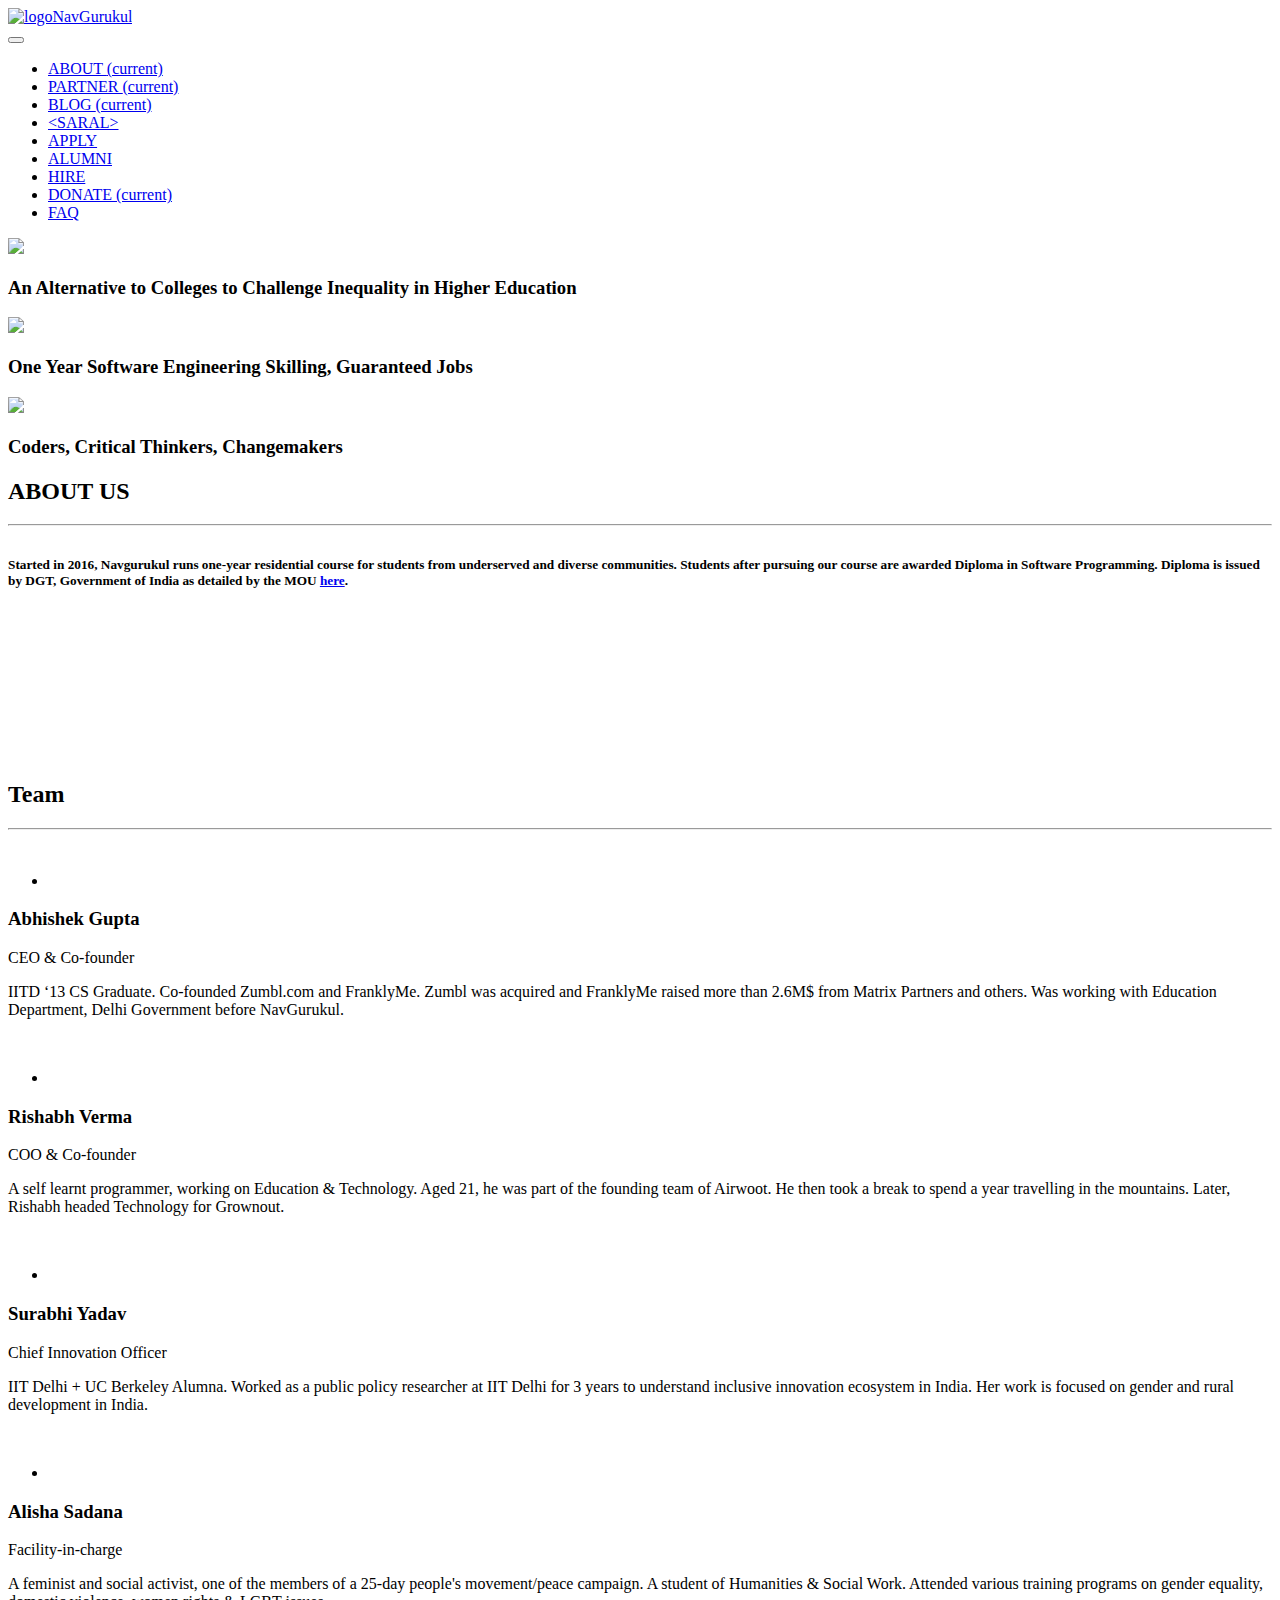
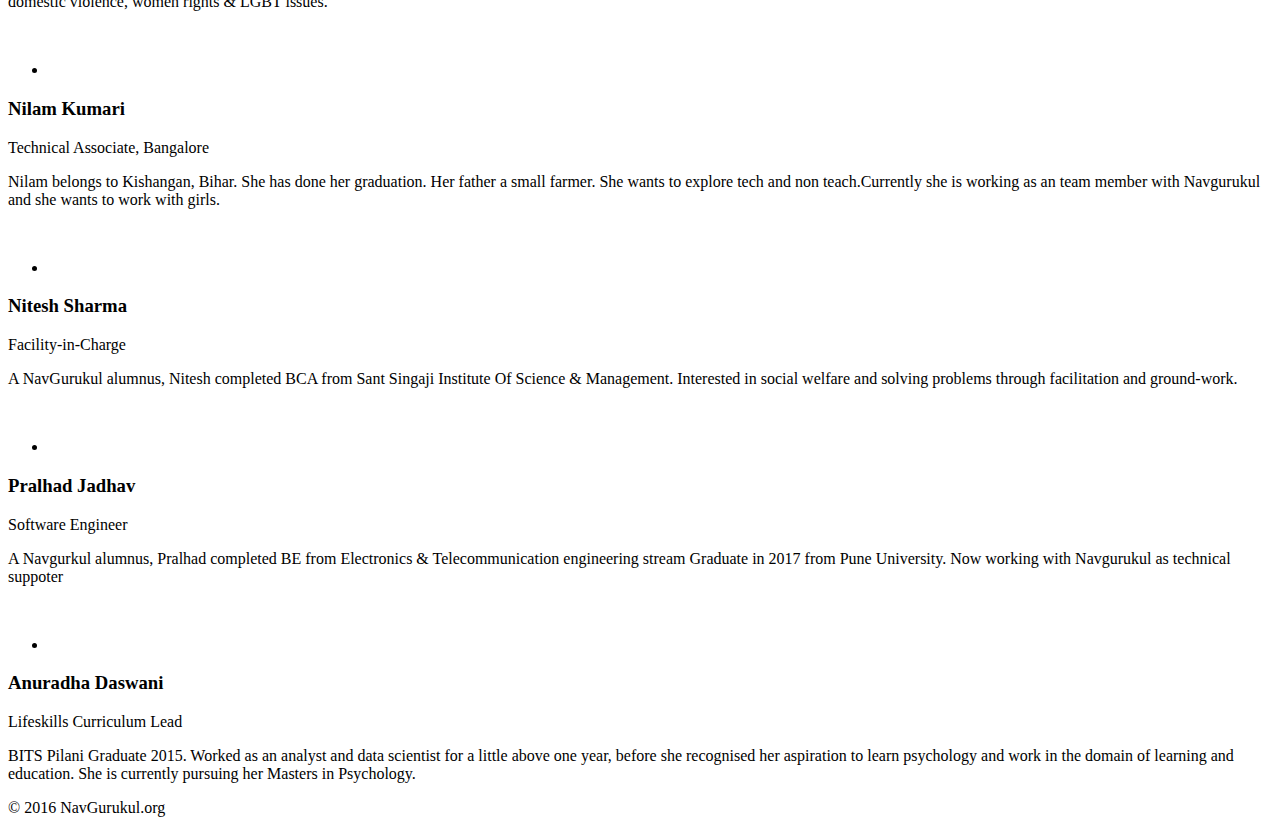
==== about.html @ 056e485e "Deploy navgurukul/p-sainath to github.com/navgurukul/p-sainath.git:gh-pages" ====
<!DOCTYPE html>
<html lang="en">

<head>
  <meta charset="utf-8" />
  <meta name="viewport" content="width=device-width, initial-scale=1, shrink-to-fit=no" />
  <meta http-equiv="X-UA-Compatible" content="ie=edge" />
  <title>NavGurukul</title>
  <link rel="stylesheet" href="assets/css/app.css" />

  <meta name="author" content="" />
  <meta property="og:title" content="NavGurukul" />
  <meta property="og:url" content="http://navgurukul.org" />
  <meta property="og:image" content="http://navgurukul.org/img/sqlogo.jpg" />
  <meta property="og:description" content="NavGurukul is a non-profit initiative to provide a meaningful alternative to the college education. We train youth from humble backgrounds for free in software programming and other aspirational opportunities."
  />
  <meta name="description" content="NavGurukul is a non-profit initiative to provide meaningful alternative to college education. We train youth from humble backgrounds for free in software programming and other aspirational opportunities." />
  <link href="https://fonts.googleapis.com/css?family=Mrs+Sheppards%7CDosis:300,400,700%7COpen+Sans:300italic,400italic,600italic,700italic,800italic,400,300,600,700,800;" rel="stylesheet" type="text/css" />
  <link rel="icon" href="assets/img/favicon.png" />
  <link rel="stylesheet" type="text/css" href="//cdn.jsdelivr.net/npm/slick-carousel@1.8.1/slick/slick.css" />
  <link rel="stylesheet" type="text/css" href="//cdn.jsdelivr.net/npm/slick-carousel@1.8.1/slick/slick-theme.css" />

  <link rel="stylesheet" href="https://cdn.jsdelivr.net/gh/fancyapps/fancybox@3.5.7/dist/jquery.fancybox.min.css" />

  <!-- <link rel="stylesheet" href="https://stackpath.bootstrapcdn.com/bootstrap/4.4.1/css/bootstrap.min.css" integrity="sha384-Vkoo8x4CGsO3+Hhxv8T/Q5PaXtkKtu6ug5TOeNV6gBiFeWPGFN9MuhOf23Q9Ifjh" crossorigin="anonymous"> -->
  <!-- inject:css -->
  <link rel="stylesheet" href="/assets/css/app.css">
  <link rel="stylesheet" href="/assets/css/faq.css">
  <!-- endinject -->
</head>

<body>
   <nav id="mainNav" class="navbar navbar-expand-md navbar-default fixed-top navbar-light">
  <div class="container">
    <a class="navbar-brand" href="index.html#page-top"><img src="assets/img/logo.png" alt="logoNavGurukul" class="logoheader"></a>
    <div class="nav-item dropdown" style="cursor: pointer;">
      <a class="nav-link dropdown-toggle text-primary" id="selected_option" data-toggle="dropdown" aria-haspopup="true" aria-expanded="false"></a>
      <div class="dropdown-menu" aria-labelledby="dropdown09">
        <a class="dropdown-item" id="other_option" onclick="changeLang()"></a>
      </div>
    </div>
    <button class="navbar-toggler" type="button" data-toggle="collapse" data-target="#navbarCollapse" aria-controls="navbarCollapse" aria-expanded="false" aria-label="Toggle navigation">
            <span class="navbar-toggler-icon"></span>
        </button>
    <div class="collapse navbar-collapse" id="navbarCollapse">
      <ul class="navbar-nav mr-auto"></ul>
      <ul class="navbar-nav nav">
        <li class="nav-item">
          <a class="nav-link" href="about.html">ABOUT
                        <span class="sr-only">(current)</span>
                    </a>
        </li>
        <li class="nav-item">
          <a class="nav-link" href="index.html#page-top">PARTNER
                        <span class="sr-only">(current)</span>
                    </a>
        </li>
        <li class="nav-item">
          <a class="nav-link" target="_blank" href="http://medium.com/navgurukul">BLOG
                        <span class="sr-only">(current)</span>
                    </a>
        </li>
        <li class="nav-item">
          <a target="_blank" class="nav-link" href="http://saral.navgurukul.org">&lt;SARAL&gt;
                    </a>
        </li>
        <li class="nav-item">
          <a rel="nowfollow" class="nav-link" href="http://admissions.navgurukul.org" target="_blank">APPLY
                    </a>
        </li>
        <li class="nav-item">
          <a rel="nowfollow" class="nav-link" href="alumni.html">ALUMNI
                </a>
        </li>
        <li class="nav-item">
          <a rel="nofollow" class="nav-link" href="hire.html">HIRE
                    </a>
        </li>
        <li class="nav-item">
          <a rel="nofollow" class="nav-link" href="donate.html">DONATE
                            <span class="sr-only">(current)</span>
                        </a>
        </li>
        <li class="nav-item">
                    <a rel="nofollow"  class="nav-link" href="faq.html">FAQ
                    </a>
                </li>
        <!-- <li class="nav-item">
                    <a target="_blank"  class="nav-link" rel="nofollow" href="https://angel.co/navgurukul-foundation/jobs">JOIN US
                    </a>
                </li> -->
      </ul>
      <!-- <form class="form-inline mt-2 mt-md-0">
                <input class="form-control mr-sm-2" type="text" placeholder="Search" aria-label="Search">
                <button class="btn btn-outline-success my-2 my-sm-0" type="submit">Search</button>
            </form> -->
    </div>
  </div>
</nav>
  <main role="main" class="minHeight">
    <div class="text-center mt-5 pt-md-5 px-md-5 px-4">
        <!-- <h2 class="section-heading text-center">IN THE PRESS</h2>
        <hr class="primary" /> -->
        <div class="newsArticles">
          <div class="slide-content">
            <div class="mx-3">
              <div class="row d-flex justify-content-center">
                <div class="col-md-6 col-12">
                  <img src="assets/img/about/1.jpg" style="max-width: 100%"/>
                </div>
                <div class="px-4 align-self-center col-md-4 col-12" style="word-break: break-word">
                  <h3>An Alternative to Colleges to Challenge Inequality in Higher Education</h3>
                </div>
              </div>
            </div>
          </div>
          <div class="slide-content">
            <div class="mx-3">
              <div class="row d-flex justify-content-center">
                <div class="col-md-6 col-12">
                  <img src="assets/img/about/2.jpg" style="max-width: 100%"/>
                </div>
                <div class="px-4 align-self-center col-md-4 col-12" style="word-break: break-word">
                  <h3>One Year Software Engineering Skilling, Guaranteed Jobs</h3>
                </div>
              </div>
            </div>
          </div>
          <div class="slide-content">
            <div class="mx-3">
              <div class="row d-flex justify-content-center">
                <div class="col-md-6 col-12">
                  <img src="assets/img/about/4.jpg" style="max-width: 100%"/>
                </div>
                <div class="px-4 align-self-center col-md-4 col-12" style="word-break: break-word">
                  <h3>Coders, Critical Thinkers, Changemakers</h3>
                </div>
              </div>
            </div>
          </div>
        </div>
      </div>
    <section id="about" class="container pt-0">
      <section id="articles">
        <div class="container">
          <div class="row">
            <div class="col-lg-12 text-center">
              <h2 class="section-heading">ABOUT US</h2>
              <hr class="primary">
            </div>
          </div>
        </div>
      </section>
      <div class="clearfix"></div>
    
      <!-- <div class="text-center mb-4">
            <h2 class="section-heading">ABOUT US</h2>
            <hr>
        </div>
      -->
    
      <div class="row w-middle mb-4 p-3" style="display: flex; justify-content: center;">
        <h5>
          Started in 2016, Navgurukul runs one-year residential course for students from underserved and diverse
          communities. Students after pursuing our course are awarded Diploma in Software Programming. Diploma is issued by
          DGT, Government of India as detailed
          by the MOU <a href="assets/static/mou_dgt_diploma-in-software-programming.pdf" target="_blank">here</a>.
        </h5>
      </div>
    
    
      <div class="row w-middle mb-4 iframe-container" style="display: flex; justify-content: center;">
        <iframe
          src="https://docs.google.com/presentation/d/e/2PACX-1vRImbed-Fmaf8QEDzNj3SMFJFYpXbOC4sutIFTYfW6JFjGzozowZCgu142FKwjmiiOvM-0MRkkpXvPk/embed?start=true&loop=false&delayms=5000"
          frameborder="0" allowfullscreen="true" mozallowfullscreen="true" align="center"
          webkitallowfullscreen="true"></iframe>
      </div>
    
      <!-- <div class="row equal-heights w-middle mt-4">
        <div class="col-md-4 bg-gray">
          <div class="box">
            <h2>Access to <b>Opportunity</b></h2>
            <p>
              Barriers to entry for the youth in the form of test scores &amp; high fee structures
            </p>
            <p>
              Discriminatory and highly unequal access to aspirational jobs
            </p>
          </div>
        </div>
        <div class="col-md-4 bg-darkgray">
          <div class="box">
            <h2>Current <b>College</b> System</h2>
            <p>
              93% of Engineers graduating are considered unemployable
            </p>
            <p>
              Colleges disconnected with the 21st century skills
            </p>
          </div>
        </div>
        <div class="col-md-4 bg-gray">
          <div class="box">
            <h2>Employers' <b>Dilemma</b></h2>
            <p>
              Need to re-train & run expensiv in-house training programmes
            </p>
            <p>
              High signal to noise ratio while hiring
            </p>
          </div>
        </div>
      </div>
      <div class="row equal-heights w-middle mb-1">
        <div class="col-md-4 bg-primary">
          <div class="box">
            <p>
              <b>Pay It Forward</b><br/> Students pay back to NavGurukul when they get a job with a minimum salary of 15k
            </p>
            <p>
              <b>Join Us</b><br/> A student can simply join us by giving the test <a href="http://admissions.navgurukul.org">here</a>
            </p>
          </div>
        </div>
        <div class="col-md-4 solutionbg">
        </div>
        <div class="col-md-4 bg-dark">
          <div class="box">
            <p>
              <b>21st Century Skills</b><br/>Students are trained on modern day technologies, stacks and soft skills like critical/creative thinking &amp; problem solving.
            </p>
            <p>
              <b>Personalised Learning</b><br/>Emphasis on individual learning ensures that no student stays behind
            </p>
          </div>
        </div> 
      </div> -->
    </section>
    
    <!-- Section Team
        ================================================== -->
    <section id="team" class="mb-4">
      <div class="container">
        <div class="row">
          <div class="col-lg-12 text-center">
            <h2 class="section-heading">Team</h2>
            <hr class="primary" />
          </div>
        </div>
      </div>
    
      <div class="row col-10 offset-1 mt-4">
        <div class="col-md-4 col-sm-6 col-12 equal-heights mt-4">
          <div class="alumni">
            <div class="pic">
              <img src="assets/img/main/abhishek-gupta.jpg" alt="" />
              <ul class="social">
                <li>
                  <a target="_blank" href="http://linkedin.com/in/abhishekgupta92" class="fa fa-linkedin"></a>
                </li>
              </ul>
            </div>
            <div class="team-content">
              <!-- text-align: justify -->
              <h3 class="team-title">Abhishek Gupta</h3>
              <span class="post">CEO &amp; Co-founder</span>
              <p class="card-text">
                IITD ‘13 CS Graduate. Co-founded Zumbl.com and FranklyMe. Zumbl was acquired and FranklyMe raised more than 2.6M$ from Matrix Partners and others. Was working with Education Department, Delhi Government before NavGurukul.
              </p>
            </div>
          </div>
        </div>
        <div class="col-md-4 col-sm-6 col-12 equal-heights mt-4">
          <div class="alumni">
            <div class="pic">
              <img src="assets/img/main/rishabh-verma.jpg" alt="" />
              <ul class="social">
                <li>
                  <a target="_blank" href="http://linkedin.com/in/rishmunk" class="fa fa-linkedin"></a>
                </li>
              </ul>
            </div>
            <div class="team-content">
              <!-- text-align: justify -->
              <h3 class="team-title">Rishabh Verma</h3>
              <span class="post">COO &amp; Co-founder</span>
              <p class="card-text">
                A self learnt programmer, working on Education &amp; Technology. Aged 21, he was part of the founding team of Airwoot. He then took a break to spend a year travelling in the mountains. Later, Rishabh headed Technology for Grownout.
              </p>
            </div>
          </div>
        </div>
        <div class="col-md-4 col-sm-6 col-12 equal-heights mt-4">
          <div class="alumni">
            <div class="pic">
              <img src="assets/img/main/surabhi-yadav.jpg" alt="" />
              <ul class="social">
                <li>
                  <a target="_blank" href="https://www.linkedin.com/in/surabhi-yadav-6771323a/" class="fa fa-linkedin"></a>
                </li>
              </ul>
            </div>
            <div class="team-content">
              <!-- text-align: justify -->
              <h3 class="team-title">Surabhi Yadav</h3>
              <span class="post">Chief Innovation Officer</span>
              <p class="card-text">
                IIT Delhi + UC Berkeley Alumna. Worked as a public policy researcher at IIT Delhi for 3 years to understand inclusive innovation ecosystem in India. Her work is focused on gender and rural development in India.
              </p>
            </div>
          </div>
        </div>
        <div class="col-md-4 col-sm-6 col-12 equal-heights mt-4">
          <div class="alumni">
            <div class="pic">
              <img src="assets/img/main/alisha.png" alt="" />
              <ul class="social">
                <li>
                  <a target="_blank" href="#" class="fa fa-linkedin"></a>
                </li>
              </ul>
            </div>
            <div class="team-content">
              <!-- text-align: justify -->
              <h3 class="team-title">Alisha Sadana</h3>
              <span class="post">Facility-in-charge</span>
              <p class="card-text">
                A feminist and social activist, one of the members of a 25-day people&#x27;s movement/peace campaign. A student of Humanities &amp; Social Work. Attended various training programs on gender equality, domestic violence, women rights &amp; LGBT issues.
              </p>
            </div>
          </div>
        </div>
        <div class="col-md-4 col-sm-6 col-12 equal-heights mt-4">
          <div class="alumni">
            <div class="pic">
              <img src="assets/img/alumni/nilu.jpeg" alt="" />
              <ul class="social">
                <li>
                  <a target="_blank" href="https://www.linkedin.com/in/nilam-kumari-53379816a/" class="fa fa-linkedin"></a>
                </li>
              </ul>
            </div>
            <div class="team-content">
              <!-- text-align: justify -->
              <h3 class="team-title">Nilam Kumari</h3>
              <span class="post">Technical Associate, Bangalore</span>
              <p class="card-text">
                Nilam belongs to Kishangan, Bihar. She has done her graduation. Her father a small farmer. She wants to explore tech and non teach.Currently she is working as an team member with Navgurukul and she wants to work with girls.
              </p>
            </div>
          </div>
        </div>
        <div class="col-md-4 col-sm-6 col-12 equal-heights mt-4">
          <div class="alumni">
            <div class="pic">
              <img src="assets/img/alumni/nitesh-sharma.jpg" alt="" />
              <ul class="social">
                <li>
                  <a target="_blank" href="#" class="fa fa-linkedin"></a>
                </li>
              </ul>
            </div>
            <div class="team-content">
              <!-- text-align: justify -->
              <h3 class="team-title">Nitesh Sharma</h3>
              <span class="post">Facility-in-Charge</span>
              <p class="card-text">
                A NavGurukul alumnus, Nitesh completed BCA from Sant Singaji Institute Of Science &amp; Management. Interested in social welfare and solving problems through facilitation and ground-work.
              </p>
            </div>
          </div>
        </div>
        <div class="col-md-4 col-sm-6 col-12 equal-heights mt-4">
          <div class="alumni">
            <div class="pic">
              <img src="assets/img/alumni/pralhad-jadhav.jpg" alt="" />
              <ul class="social">
                <li>
                  <a target="_blank" href="https://www.linkedin.com/in/pralhad-jadhav-7073b1174/" class="fa fa-linkedin"></a>
                </li>
              </ul>
            </div>
            <div class="team-content">
              <!-- text-align: justify -->
              <h3 class="team-title">Pralhad Jadhav</h3>
              <span class="post">Software Engineer</span>
              <p class="card-text">
                A Navgurkul alumnus, Pralhad completed BE from Electronics &amp; Telecommunication engineering stream Graduate in 2017 from Pune University. Now working with Navgurukul as technical suppoter
              </p>
            </div>
          </div>
        </div>
        <div class="col-md-4 col-sm-6 col-12 equal-heights mt-4">
          <div class="alumni">
            <div class="pic">
              <img src="assets/img/main/anuradha-daswani.jpg" alt="" />
              <ul class="social">
                <li>
                  <a target="_blank" href="http://linkedin.com/in/anuradhadaswani" class="fa fa-linkedin"></a>
                </li>
              </ul>
            </div>
            <div class="team-content">
              <!-- text-align: justify -->
              <h3 class="team-title">Anuradha Daswani</h3>
              <span class="post">Lifeskills Curriculum Lead</span>
              <p class="card-text">
                BITS Pilani Graduate 2015. Worked as an analyst and data scientist for a little above one year, before she recognised her aspiration to learn psychology and work in the domain of learning and education. She is currently pursuing her Masters in Psychology.
              </p>
            </div>
          </div>
        </div>
      </div>
    </section>
  </main>
  <section class="bg-dark pt-2 pb-2">
      <div class="container">
          <div class="row bg-dark">
              <!-- <div class="col-md-4">
                  <ul class="nav-footer">
                      <li>
                          <a href="index.html#page-top">Home</a>
                      </li>
                      <li>
                          <a href="http://saral.navgurukul.org">&lt;SARAL&gt;</a>
                      </li>
                      <li>
                          <a href="about.html">About</a>
                      </li>
                  </ul>
              </div>
              <div class="col-md-4">
                  <ul class="nav-footer">
                      <li>
                          <a href="index.html#team">Team</a>
                      </li>
                      <li>
                          <a href="donate.html">Donate Now</a>
                      </li>
                      <li>
                          <a href="https://angel.co/navgurukul-foundation/jobs">Join Us</a>
                      </li>
                  </ul>
              </div>
              <div class="col-md-4">
                  <ul class="nav-footer">
                      <li>
                          <a href="index.html#contact">Contact</a>
                      </li>
                      <li>
                          <a href="index.html#toc">Theory Of Change</a>
                      </li>
                      <li>
                          <a href="honours.html">Roll Of Honours</a>
                      </li>
                  </ul>
              </div> -->
              <div class="col-md-12 text-center">
                  <span class="bottombrand wow flipInX">&copy; 2016 NavGurukul.org</span>
              </div>
          </div>
      </div>
  </section>
      
  <script>
    (function(i, s, o, g, r, a, m) {
      i["GoogleAnalyticsObject"] = r;
      (i[r] = i[r] || function() {
        (i[r].q = i[r].q || []).push(arguments);
      }), (i[r].l = 1 * new Date());
      (a = s.createElement(o)), (m = s.getElementsByTagName(o)[0]);
      a.async = 1;
      a.src = g;
      m.parentNode.insertBefore(a, m);
    })(window, document, "script", "https://www.google-analytics.com/analytics.js", "ga");
    ga("create", "UA-87278976-1", "auto");
    ga("send", "pageview");
  </script>

  <!-- Facebook Pixel Code -->
	<script>
		  !function(f,b,e,v,n,t,s)
  {if(f.fbq)return;n=f.fbq=function(){n.callMethod?
		    n.callMethod.apply(n,arguments):n.queue.push(arguments)};
	    if(!f._fbq)f._fbq=n;n.push=n;n.loaded=!0;n.version='2.0';
	    n.queue=[];t=b.createElement(e);t.async=!0;
	    t.src=v;s=b.getElementsByTagName(e)[0];
	    s.parentNode.insertBefore(t,s)}(window, document,'script',
		      'https://connect.facebook.net/en_US/fbevents.js');
  fbq('init', '831691363937316');
  fbq('track', 'PageView');
	</script>
	<noscript><img height="1" width="1" style="display:none"
				       src="https://www.facebook.com/tr?id=831691363937316&ev=PageView&noscript=1"
	   /></noscript>
	<!-- End Facebook Pixel Code -->

  <script src="https://code.jquery.com/jquery-3.4.1.slim.min.js" integrity="sha384-J6qa4849blE2+poT4WnyKhv5vZF5SrPo0iEjwBvKU7imGFAV0wwj1yYfoRSJoZ+n" crossorigin="anonymous"></script>
  <script src="https://cdn.jsdelivr.net/npm/popper.js@1.16.0/dist/umd/popper.min.js" integrity="sha384-Q6E9RHvbIyZFJoft+2mJbHaEWldlvI9IOYy5n3zV9zzTtmI3UksdQRVvoxMfooAo" crossorigin="anonymous"></script>
  <script src="https://stackpath.bootstrapcdn.com/bootstrap/4.4.1/js/bootstrap.min.js" integrity="sha384-wfSDF2E50Y2D1uUdj0O3uMBJnjuUD4Ih7YwaYd1iqfktj0Uod8GCExl3Og8ifwB6" crossorigin="anonymous"></script>
  <script type="text/javascript" src="//cdn.jsdelivr.net/npm/slick-carousel@1.8.1/slick/slick.min.js"></script>
  <script src="https://cdn.jsdelivr.net/gh/fancyapps/fancybox@3.5.7/dist/jquery.fancybox.min.js"></script>

  <!-- inject:js -->
  <script src="/assets/js/alumni-min.js"></script>
  <script src="/assets/js/common-min.js"></script>
  <script src="/assets/js/iframe-min.js"></script>
  <script src="/assets/js/language-min.js"></script>
  <script src="/assets/js/readmore-min.js"></script>
  <script src="/assets/js/slick-min.js"></script>
  <script src="/assets/js/video-deck-min.js"></script>
  <!-- endinject -->
</body>

</html>
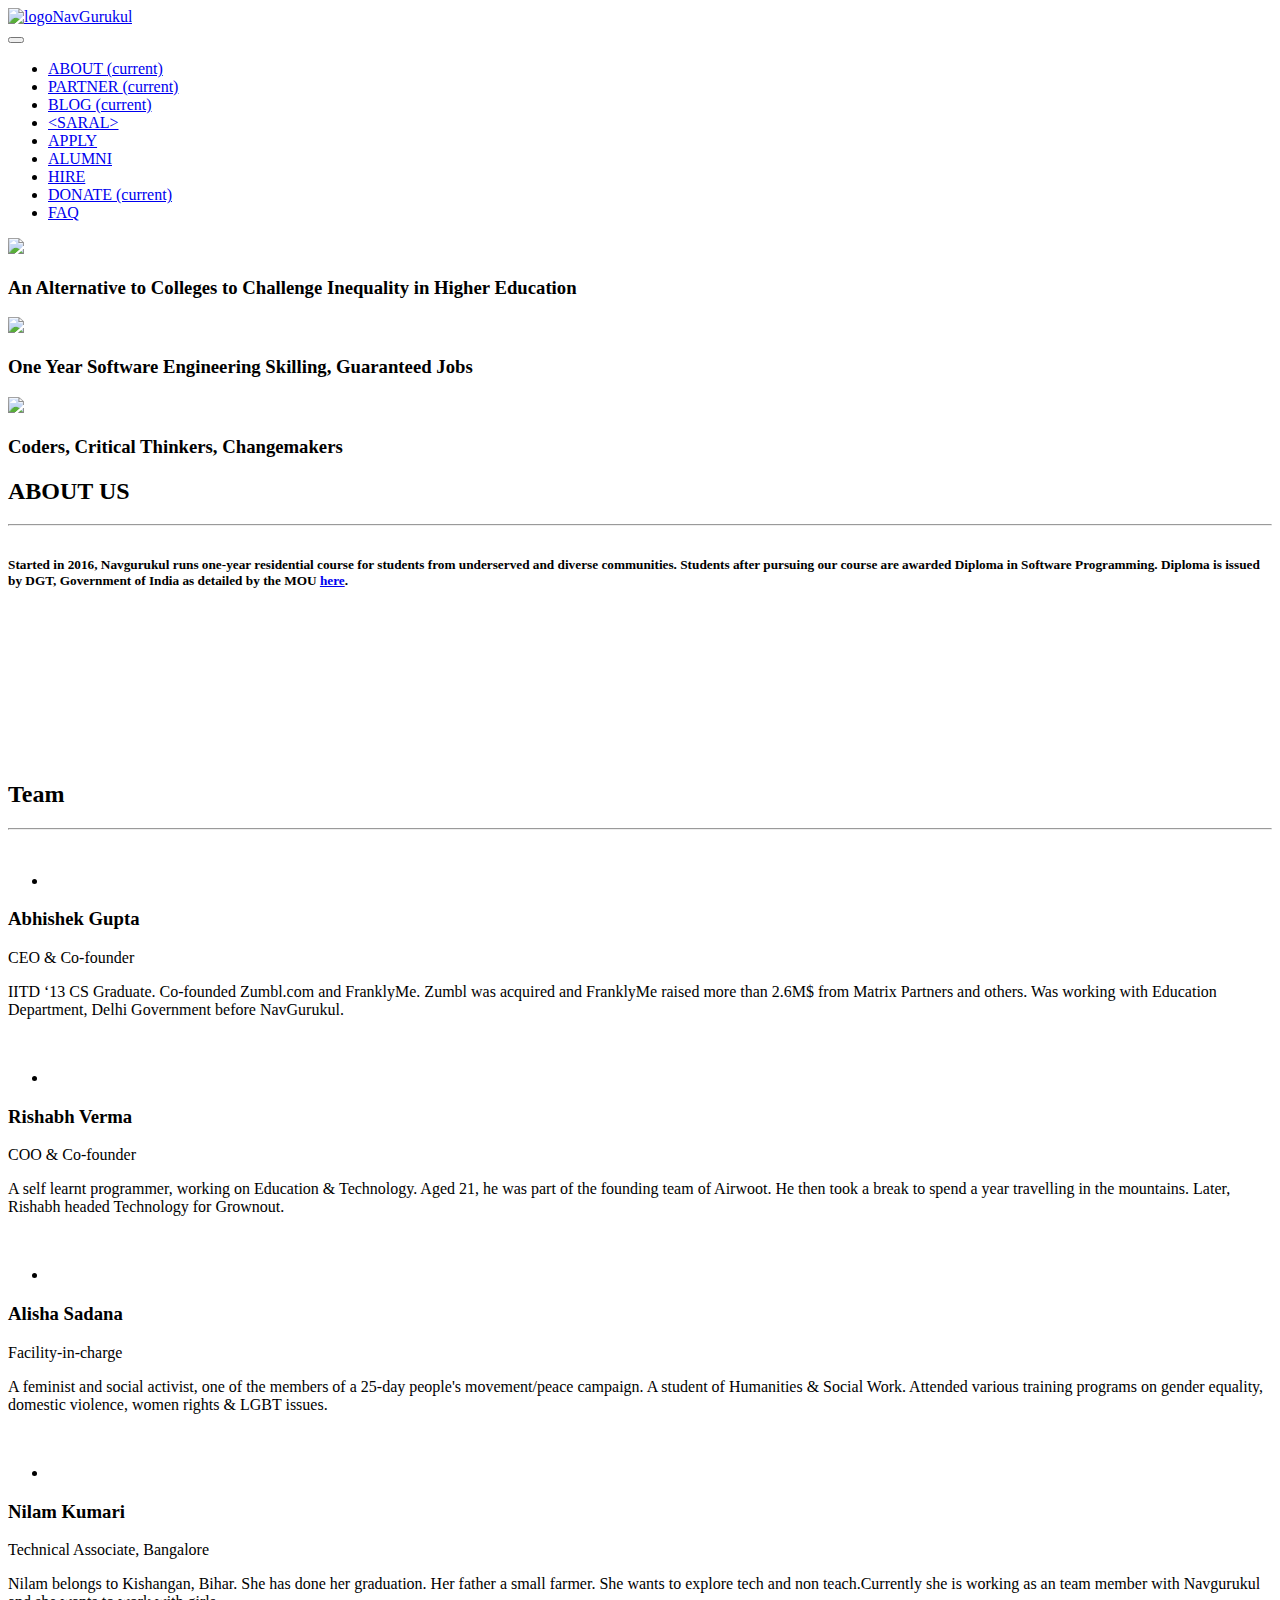
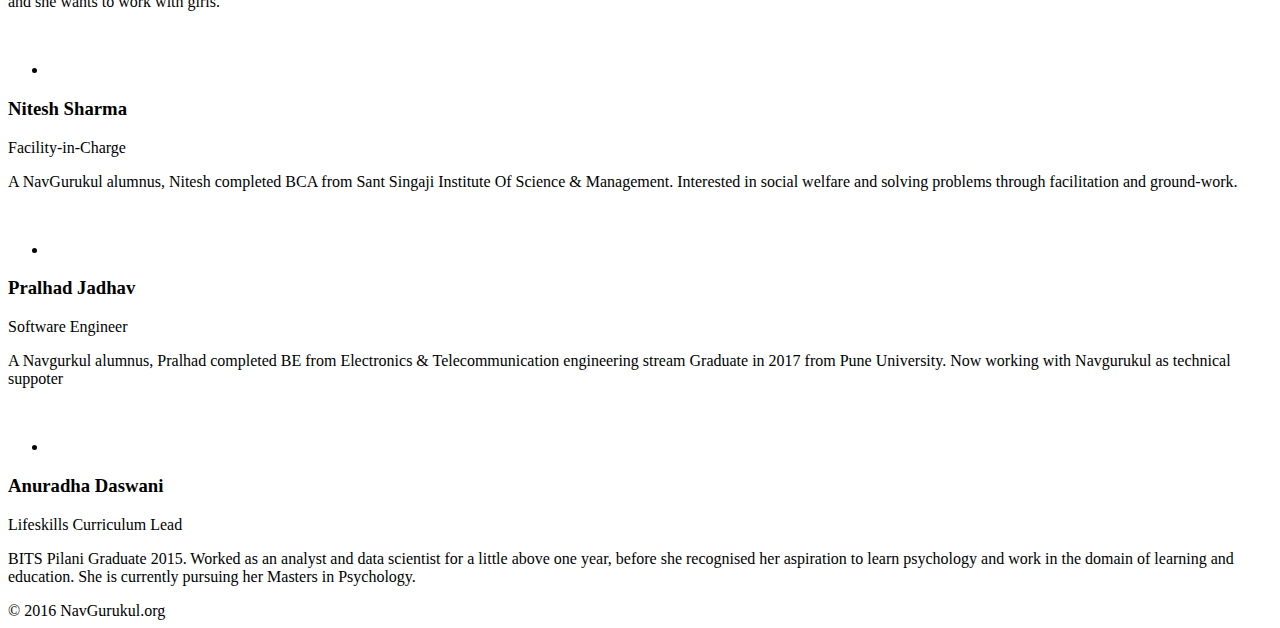
==== commit 66a0ddda: "Deploy navgurukul/p-sainath to github.com/navgurukul/p-sainath.git:gh-pages" ====
--- a/about.html
+++ b/about.html
@@ -286,26 +286,6 @@
               <span class="post">COO &amp; Co-founder</span>
               <p class="card-text">
                 A self learnt programmer, working on Education &amp; Technology. Aged 21, he was part of the founding team of Airwoot. He then took a break to spend a year travelling in the mountains. Later, Rishabh headed Technology for Grownout.
-              </p>
-            </div>
-          </div>
-        </div>
-        <div class="col-md-4 col-sm-6 col-12 equal-heights mt-4">
-          <div class="alumni">
-            <div class="pic">
-              <img src="assets/img/main/surabhi-yadav.jpg" alt="" />
-              <ul class="social">
-                <li>
-                  <a target="_blank" href="https://www.linkedin.com/in/surabhi-yadav-6771323a/" class="fa fa-linkedin"></a>
-                </li>
-              </ul>
-            </div>
-            <div class="team-content">
-              <!-- text-align: justify -->
-              <h3 class="team-title">Surabhi Yadav</h3>
-              <span class="post">Chief Innovation Officer</span>
-              <p class="card-text">
-                IIT Delhi + UC Berkeley Alumna. Worked as a public policy researcher at IIT Delhi for 3 years to understand inclusive innovation ecosystem in India. Her work is focused on gender and rural development in India.
               </p>
             </div>
           </div>
